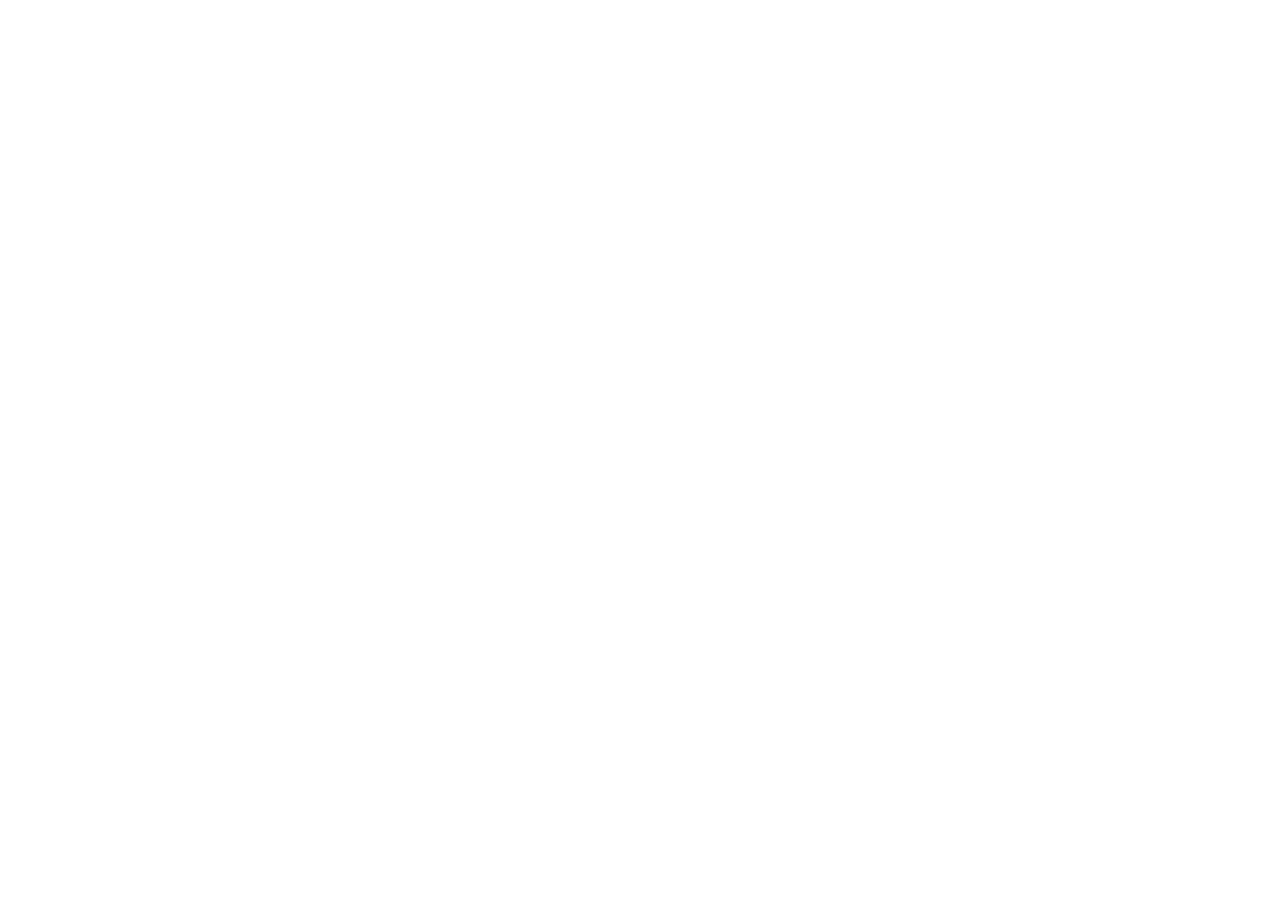
==== Chapter03/index.html @ 3a125d86 "update" ====
<!DOCTYPE html>
<html lang="en">
    <head>
        <meta charset="utf-8">
        <meta name="viewport" content="width=device-width">
            <title></title>

        <!--put your external stylesheet links here-->
        <link rel="stylesheet" href="css/style.css">
        <!--[if IE<9]>
            <link rel="stylesheet" href="css/style.ie.css">
        <![endif]-->

         <!--you can also place internal styles here;
             place these within <style> tags-->
        
    </head>

    <body>

        <!--you can also use this space for internal scripts;
        place these within <script> tags-->

        <!--put your external script links here-->
        <script type="text/javascript" src="js/examples.js"></script>
    </body>
</html>

<!--comment-->
---- Chapter03/css/style.css ----
/*Add CSS styles here*/
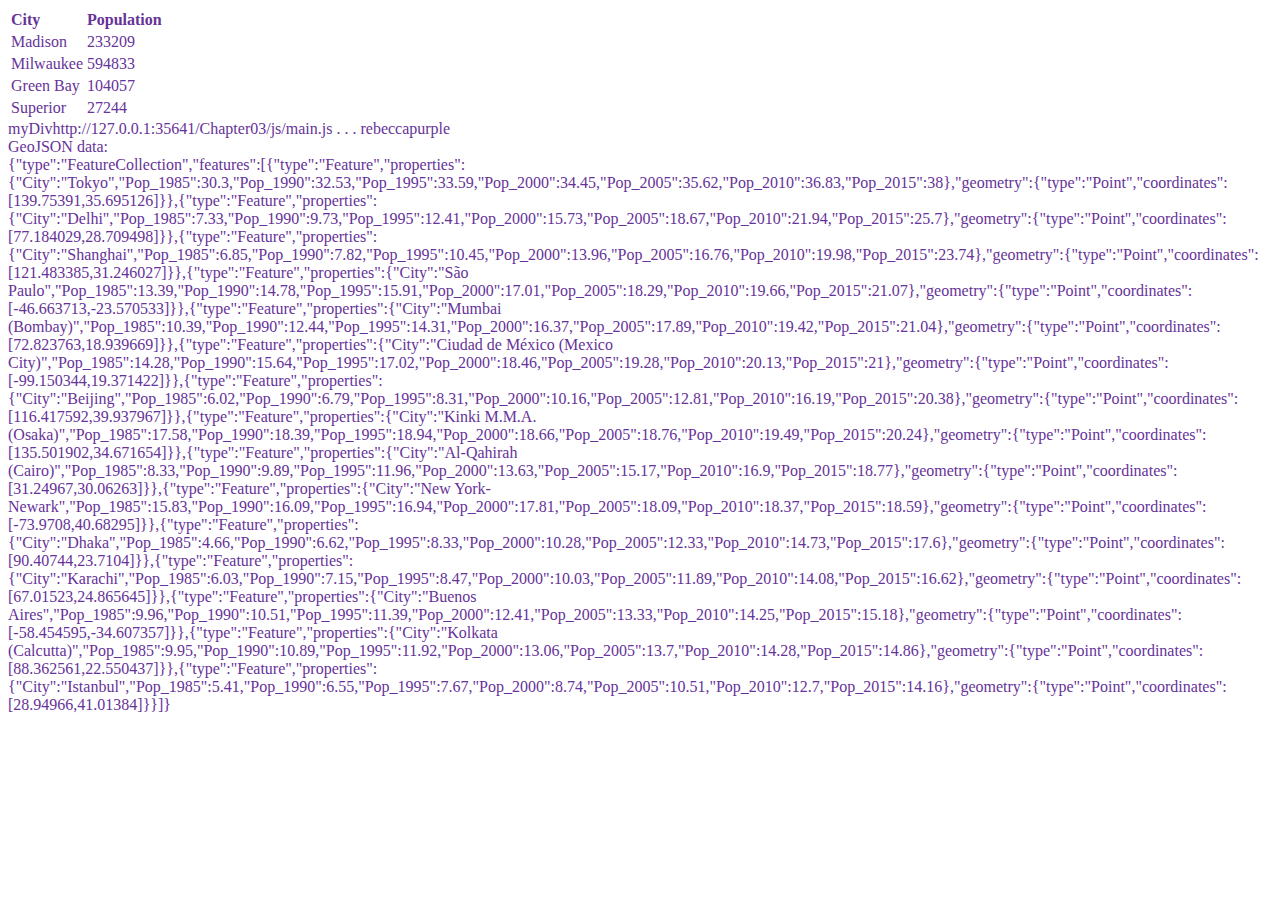
==== commit ac33cfab: "update" ====
--- a/Chapter03/index.html
+++ b/Chapter03/index.html
@@ -17,12 +17,14 @@
     </head>
 
     <body>
-
+        <div id="myDiv">
+           
+        </div>
         <!--you can also use this space for internal scripts;
         place these within <script> tags-->
 
         <!--put your external script links here-->
-        <script type="text/javascript" src="js/examples.js"></script>
+        <script type="text/javascript" src="js/main.js"></script>
     </body>
 </html>
 
